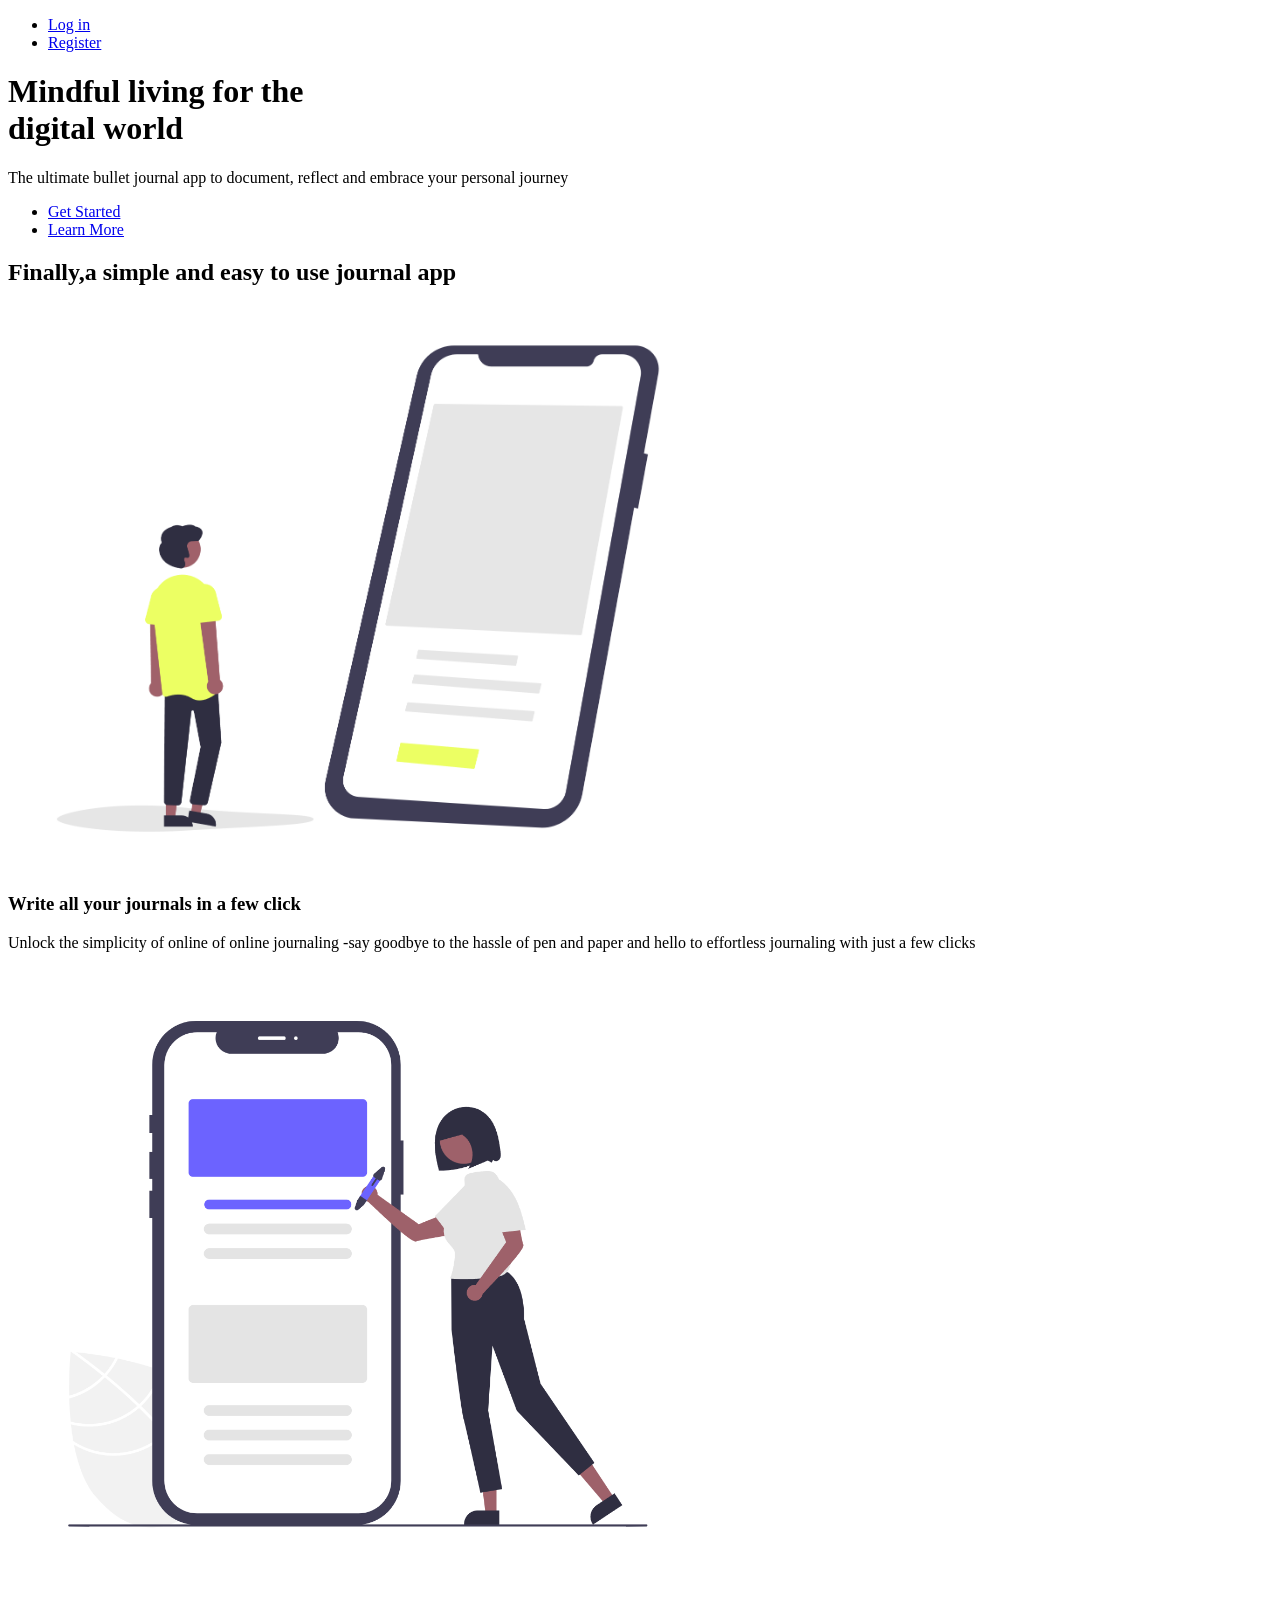
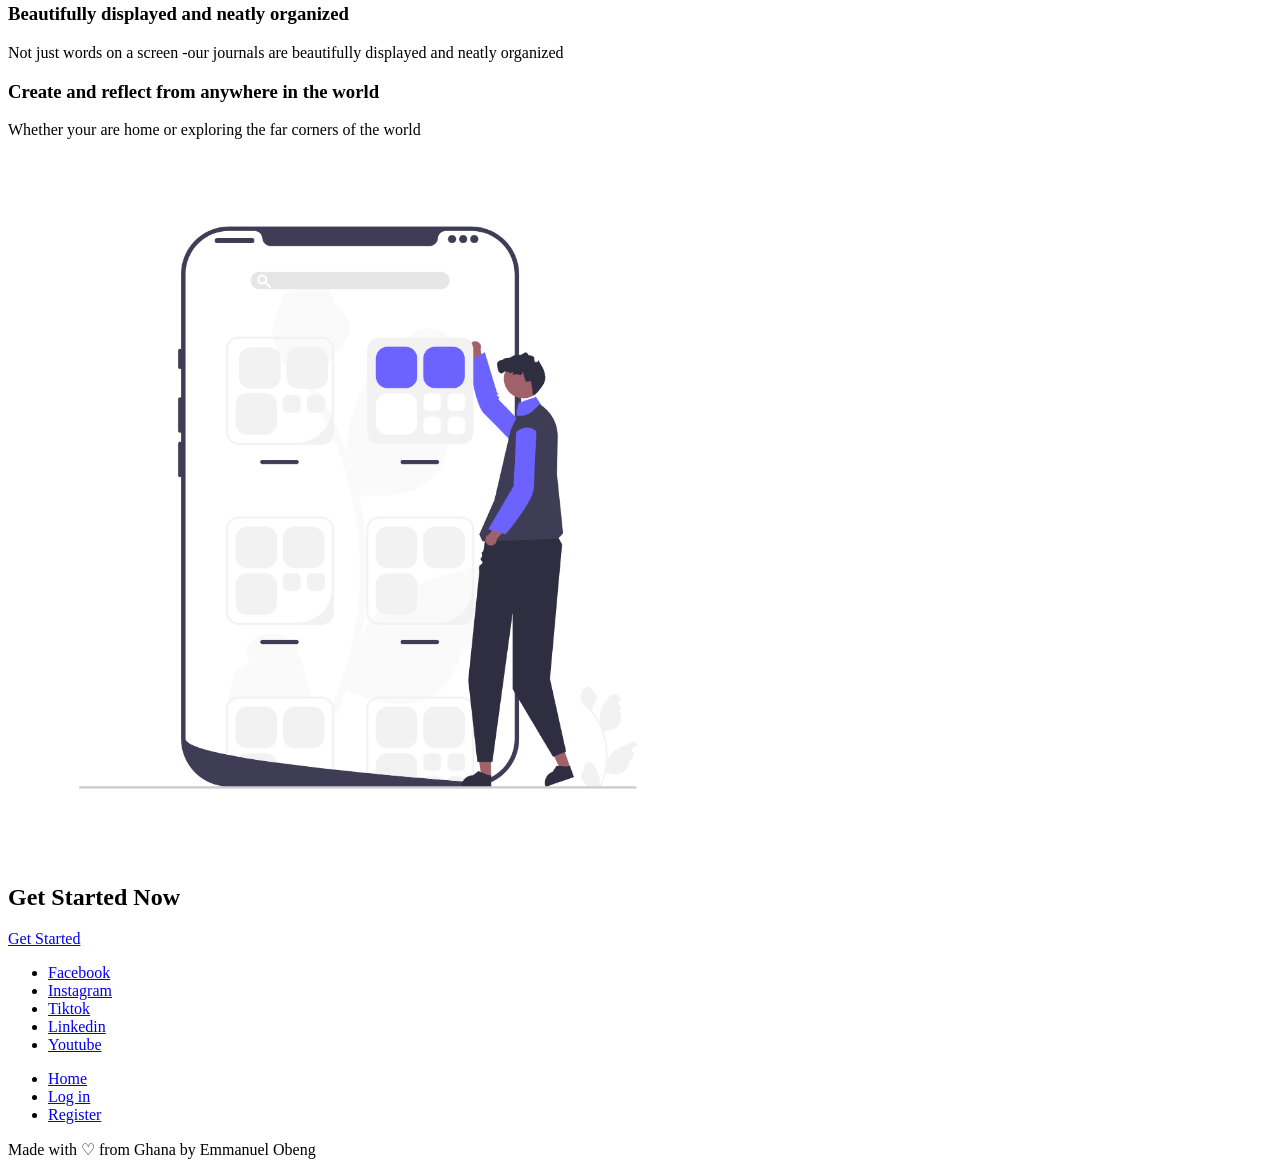
==== index.html @ 2f336792 "first export" ====
<!DOCTYPE html>
<html lang="en">
<head>
    <meta charset="UTF-8">
    <meta name="viewport" content="width=device-width, initial-scale=1.0">
    <title>Quill</title>

     <link rel="stylesheet" href="style.css">
</head>
<body>
<!-- Add in a quill logo later  -->
<!-- Navigation section -->
    <ul id="navigation">
        <li>  <a href="login.html" id="login-link">Log in</a> </li>
        <li><a href="register.html" id="registration-link">Register</a></li>
    </ul>

<!-- Hero section -->
    <h1>Mindful living for the <br> digital world</h1>
    <p>The ultimate bullet journal app to document, reflect and embrace your personal journey</p>
    <ul>
        <li><a href="register.html">Get Started</a></li>
        <li><a href="#features">Learn More</a></li>
    </ul>

<!-- Features section -->
    <h2 id="features">Finally,a simple and easy to use journal app</h2>
    <img src="images\features-1.png" alt="picture_of_app" width="700px">

    <h3>Write all your journals in a few click</h3>
    <p>Unlock the simplicity of online of online journaling -say goodbye to the hassle of pen and paper and hello to effortless journaling with just a few clicks</p>
    <img src="images/feature_2.png" alt="image 2" width="700px">

    <h3>Beautifully displayed and neatly organized</h3>
    <p>Not just words on a screen -our journals are beautifully displayed and neatly organized</p>

    <h3>Create and reflect from anywhere in the world</h3>
    <p>Whether your are home or exploring the far corners of the world</p>
    <img src="images/feature_3.png" alt="create and reflect image" width="700px">

    <!-- Call to act section  -->
    <h2>Get Started Now</h2>
    <a href="register.html">Get Started</a>
    
    <!-- Footer -->

     <!-- Add in social media icons -->
    <ul>
        <li><a href="https://www.facebook.com">Facebook</a></li>
        <li><a href="https://www.instagram.com">Instagram</a></li>
        <li><a href="https://www.tiktok.com">Tiktok</a></li>
        <li><a href="https://www.linkedin.com">Linkedin</a></li>
        <li><a href="https://www.youtube.com">Youtube</a></li>
    </ul>

    <ul>
        <li><a href="index.html">Home</a></li>
        <li><a href="login.html">Log in</a></li>
        <li><a href="register.html">Register</a></li>
    </ul>

    <p>Made with ♡ from Ghana by Emmanuel Obeng</p>

   
   
</body>
</html>
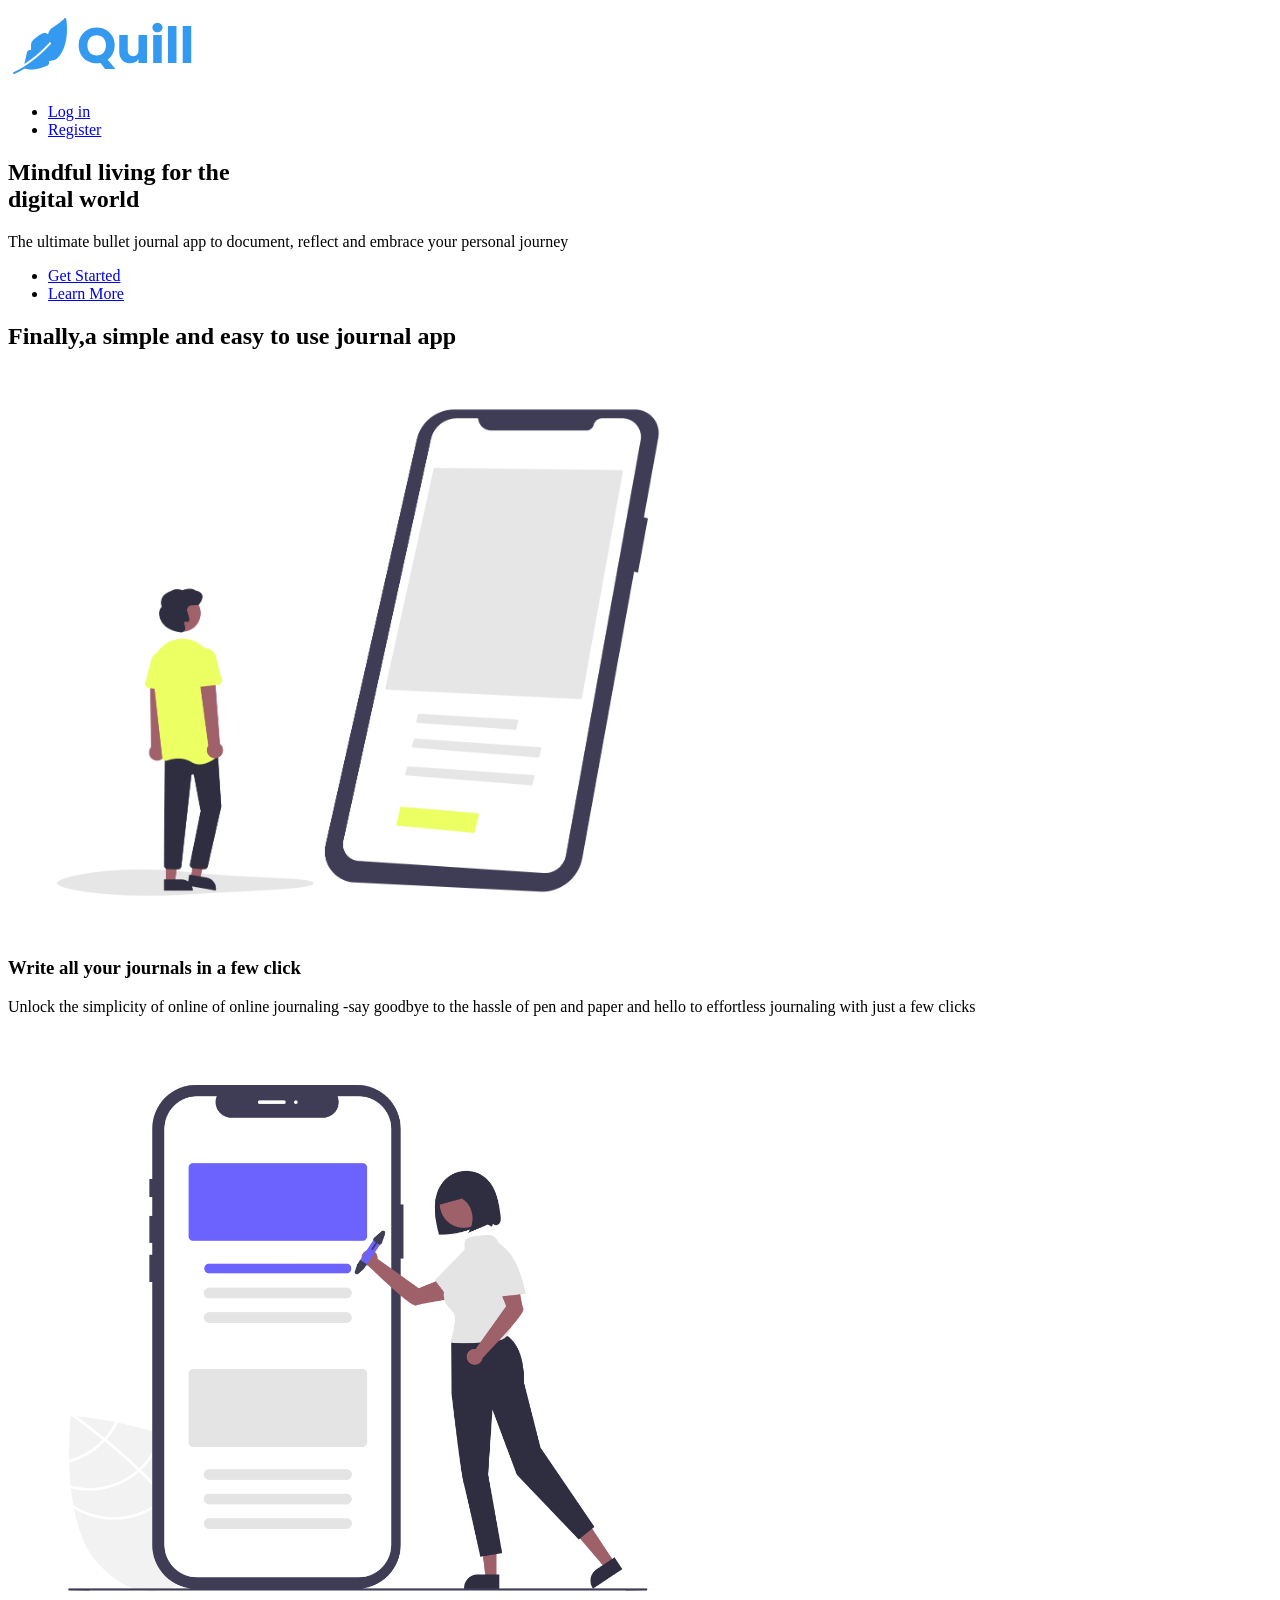
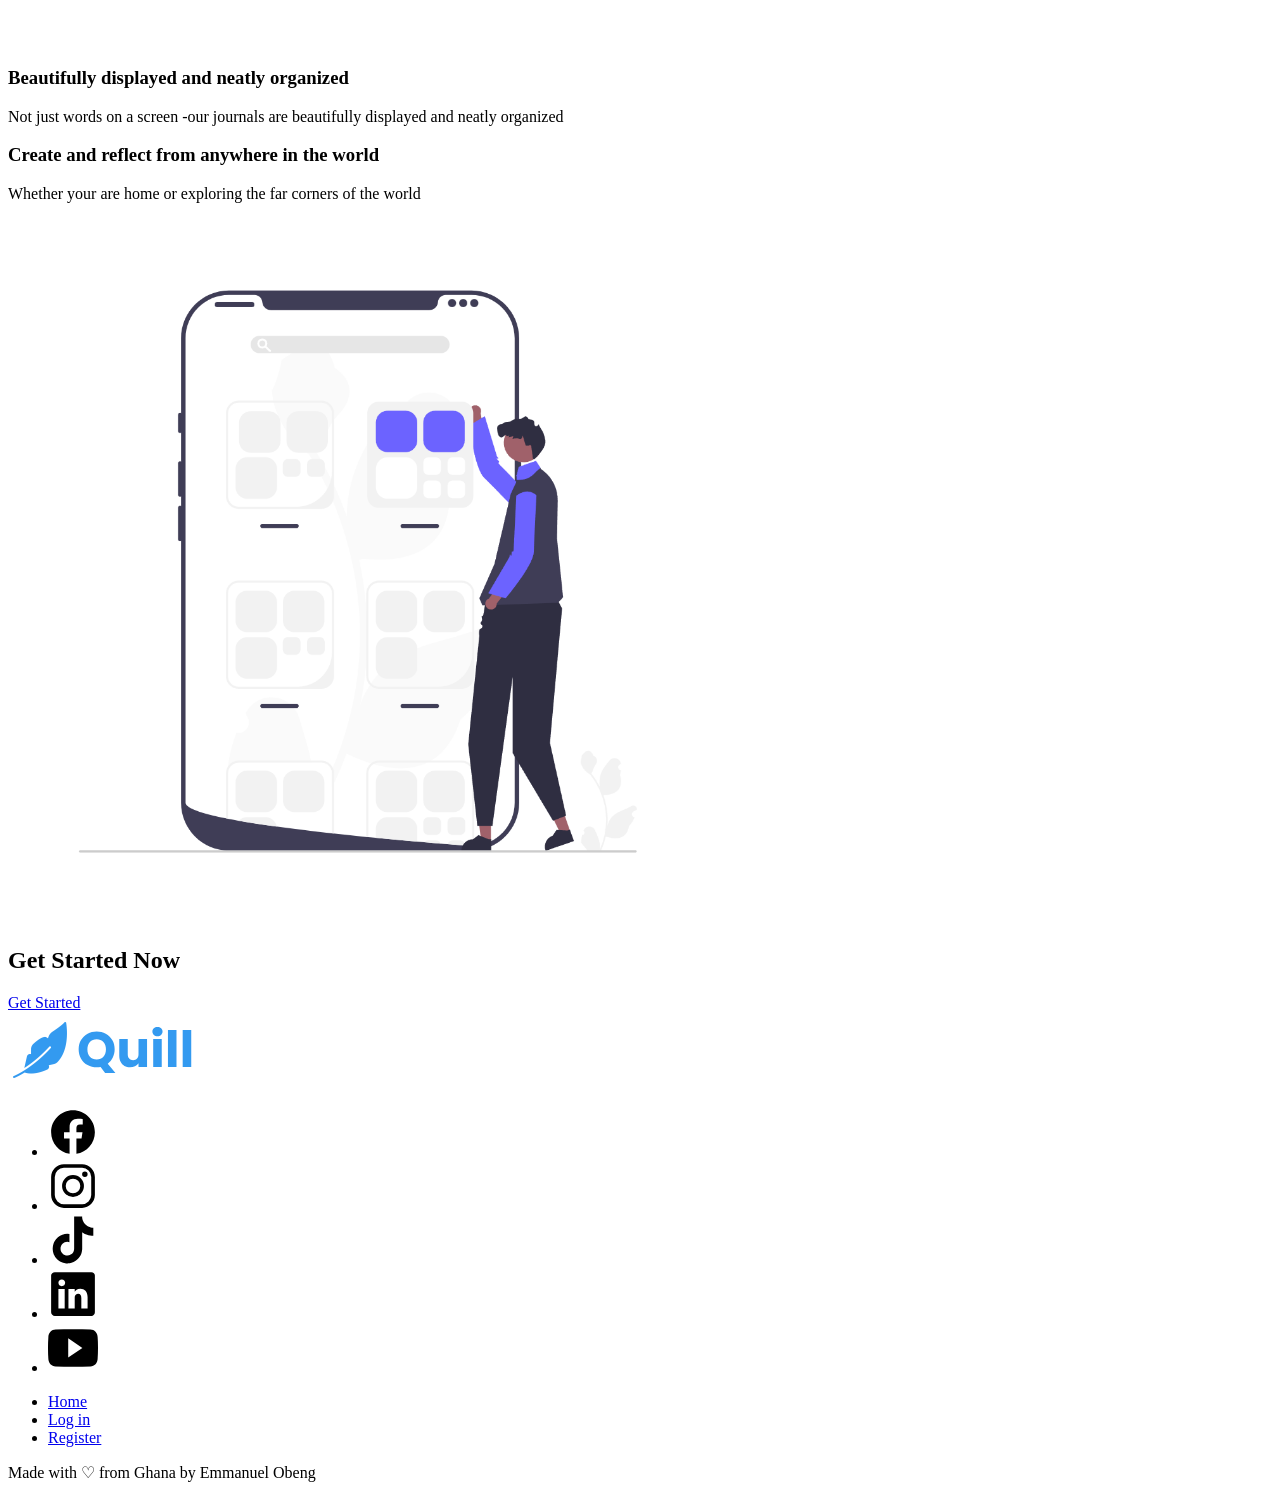
==== commit e5a5661f: "Upadted code" ====
--- a/index.html
+++ b/index.html
@@ -8,60 +8,89 @@
      <link rel="stylesheet" href="style.css">
 </head>
 <body>
-<!-- Add in a quill logo later  -->
+
+
 <!-- Navigation section -->
+<header>
+ <nav>
+    <a href="index.html"> <img src="images/quill.svg" alt="quill logo"> </a>
     <ul id="navigation">
         <li>  <a href="login.html" id="login-link">Log in</a> </li>
         <li><a href="register.html" id="registration-link">Register</a></li>
     </ul>
+</nav>
 
 <!-- Hero section -->
-    <h1>Mindful living for the <br> digital world</h1>
-    <p>The ultimate bullet journal app to document, reflect and embrace your personal journey</p>
-    <ul>
+
+   <section>
+
+      <h1> <span> Mindful living </span> for the <br> digital world</h1>
+      <p>The ultimate bullet journal app to document, reflect and embrace your personal journey</p>
+      <ul>
         <li><a href="register.html">Get Started</a></li>
         <li><a href="#features">Learn More</a></li>
-    </ul>
+      </ul>
 
-<!-- Features section -->
-    <h2 id="features">Finally,a simple and easy to use journal app</h2>
-    <img src="images\features-1.png" alt="picture_of_app" width="700px">
+    </section>
 
-    <h3>Write all your journals in a few click</h3>
-    <p>Unlock the simplicity of online of online journaling -say goodbye to the hassle of pen and paper and hello to effortless journaling with just a few clicks</p>
-    <img src="images/feature_2.png" alt="image 2" width="700px">
+ </header>   
 
-    <h3>Beautifully displayed and neatly organized</h3>
-    <p>Not just words on a screen -our journals are beautifully displayed and neatly organized</p>
+ <main> 
+       <!-- Features section -->
+      <div>
+         <h2 id="features">Finally,a <span>simple and easy</span>  to use journal app</h2>
+        <img src="images\features-1.png" alt="picture_of_app" width="700px">
 
-    <h3>Create and reflect from anywhere in the world</h3>
-    <p>Whether your are home or exploring the far corners of the world</p>
-    <img src="images/feature_3.png" alt="create and reflect image" width="700px">
+      <div>
+          <h3>Write all your journals in a few click</h3>
+          <p>Unlock the simplicity of online of online journaling -say goodbye to the hassle of pen and paper and hello to effortless journaling with just a few clicks</p>
+          <img src="images/feature_2.png" alt="image 2" width="700px">
+       </div>
+
+      <div>
+           <h3>Beautifully displayed and neatly organized</h3>
+           <p>Not just words on a screen -our journals are beautifully displayed and neatly organized</p>
+       </div>
+     
+       <div>
+          <h3>Create and reflect from anywhere in the world</h3>
+          <p>Whether your are home or exploring the far corners of the world</p>
+          <img src="images/feature_3.png" alt="create and reflect image" width="700px">
+        </div>
+    </main>
+
 
     <!-- Call to act section  -->
-    <h2>Get Started Now</h2>
-    <a href="register.html">Get Started</a>
-    
+     <section>  
+       <h2>Get Started Now</h2>
+       <a href="register.html">Get Started</a>
+
+     </section>  
+
+ </main>
+
+
     <!-- Footer -->
-
-     <!-- Add in social media icons -->
-    <ul>
-        <li><a href="https://www.facebook.com">Facebook</a></li>
-        <li><a href="https://www.instagram.com">Instagram</a></li>
-        <li><a href="https://www.tiktok.com">Tiktok</a></li>
-        <li><a href="https://www.linkedin.com">Linkedin</a></li>
-        <li><a href="https://www.youtube.com">Youtube</a></li>
-    </ul>
-
-    <ul>
+  <footer> 
+      <a href="index.html"> <img src="images/quill.svg" alt="quill logo"> </a>
+      <!-- Add in social media icons -->
+     <ul>
+        <li><a href="https://www.facebook.com"><img src="images/logo-facebook.svg" alt="facebook logo" width="50px"> </a></li>
+        <li><a href="https://www.instagram.com"><img src="images/logo-instagram.svg"  alt="Instagram logo"  width="50px">  </a></li>
+        <li><a href="https://www.tiktok.com"><img src="images/logo-tiktok.svg" width="50px">  </a></li>
+        <li><a href="https://www.linkedin.com"><img src="images/logo-linkedin.svg"  width=50px ></a></li>
+        <li><a href="https://www.youtube.com"><img src="images/logo-youtube.svg" width="50px"> </a></li>
+     </ul>
+  
+     <ul>
         <li><a href="index.html">Home</a></li>
         <li><a href="login.html">Log in</a></li>
         <li><a href="register.html">Register</a></li>
-    </ul>
+     </ul>
 
-    <p>Made with ♡ from Ghana by Emmanuel Obeng</p>
+     <p>Made with ♡ from Ghana by Emmanuel Obeng</p>
 
-   
+  </footer>  
    
 </body>
 </html>
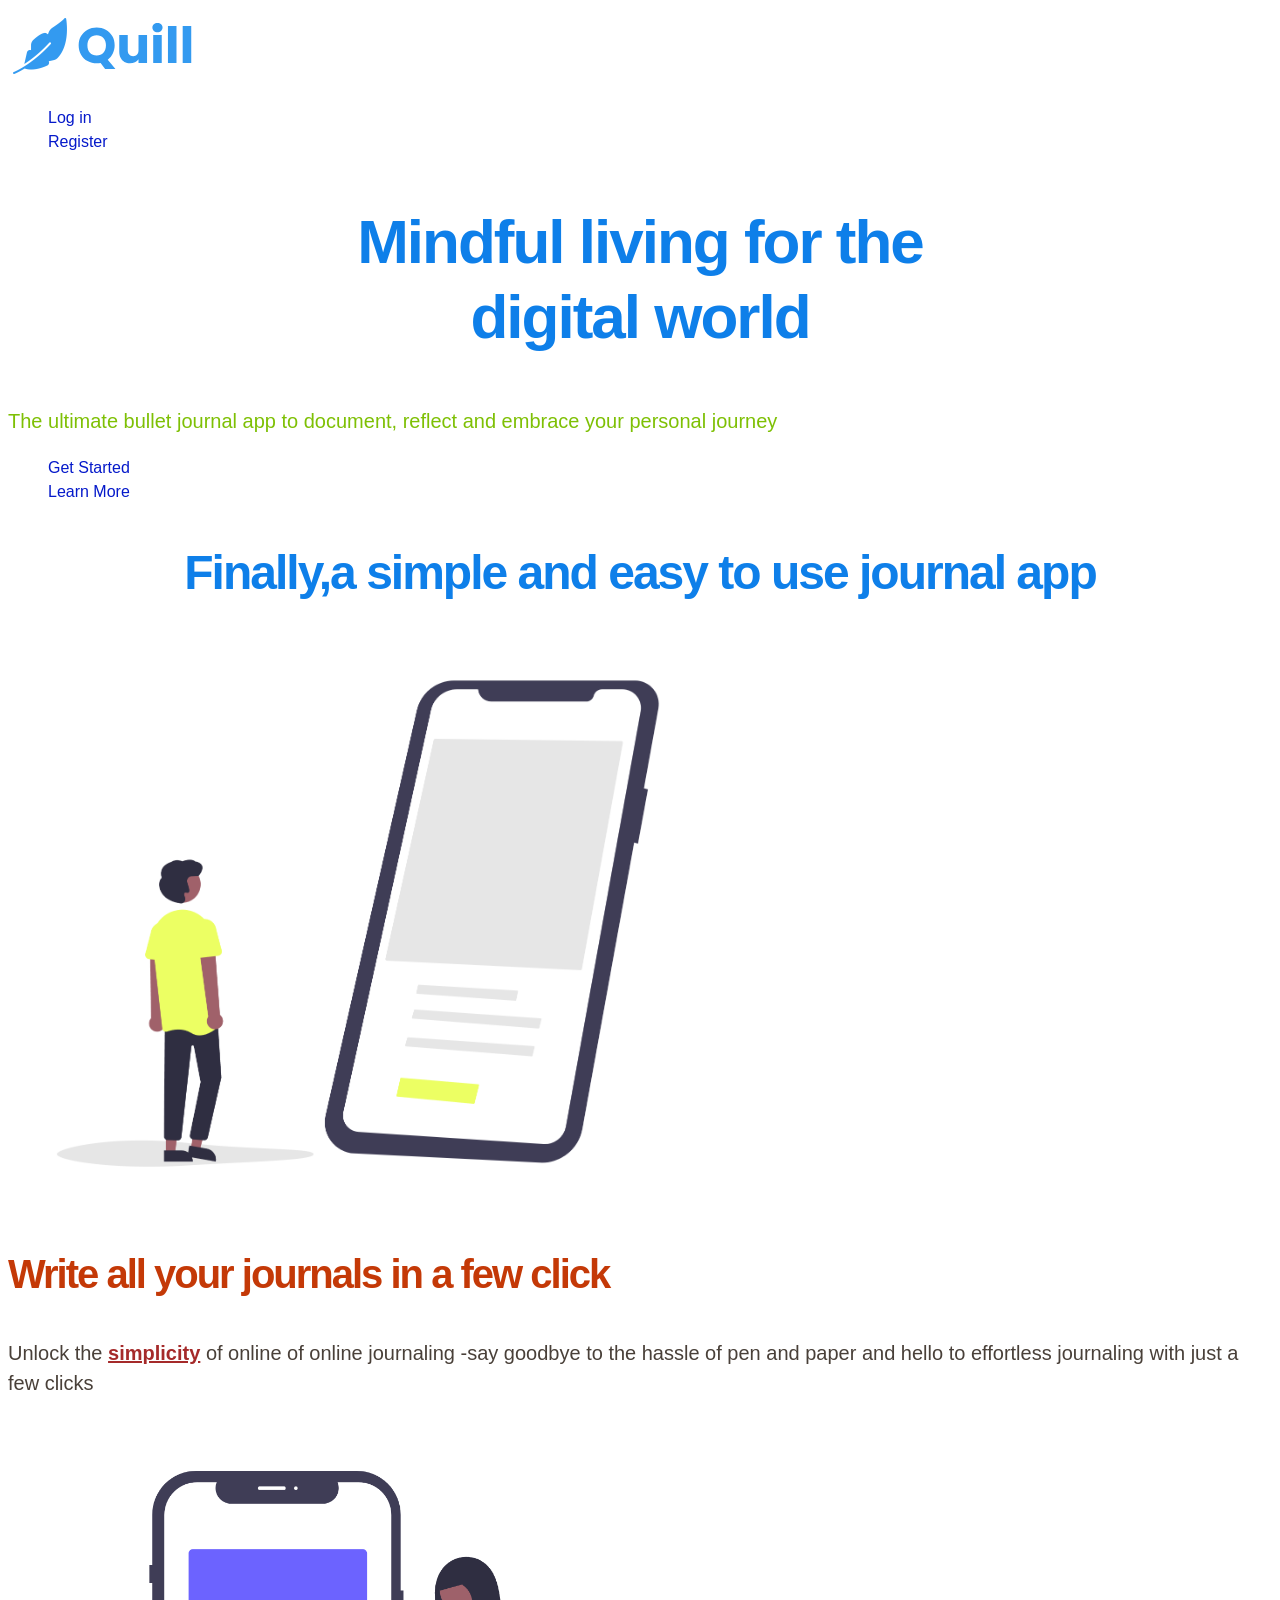
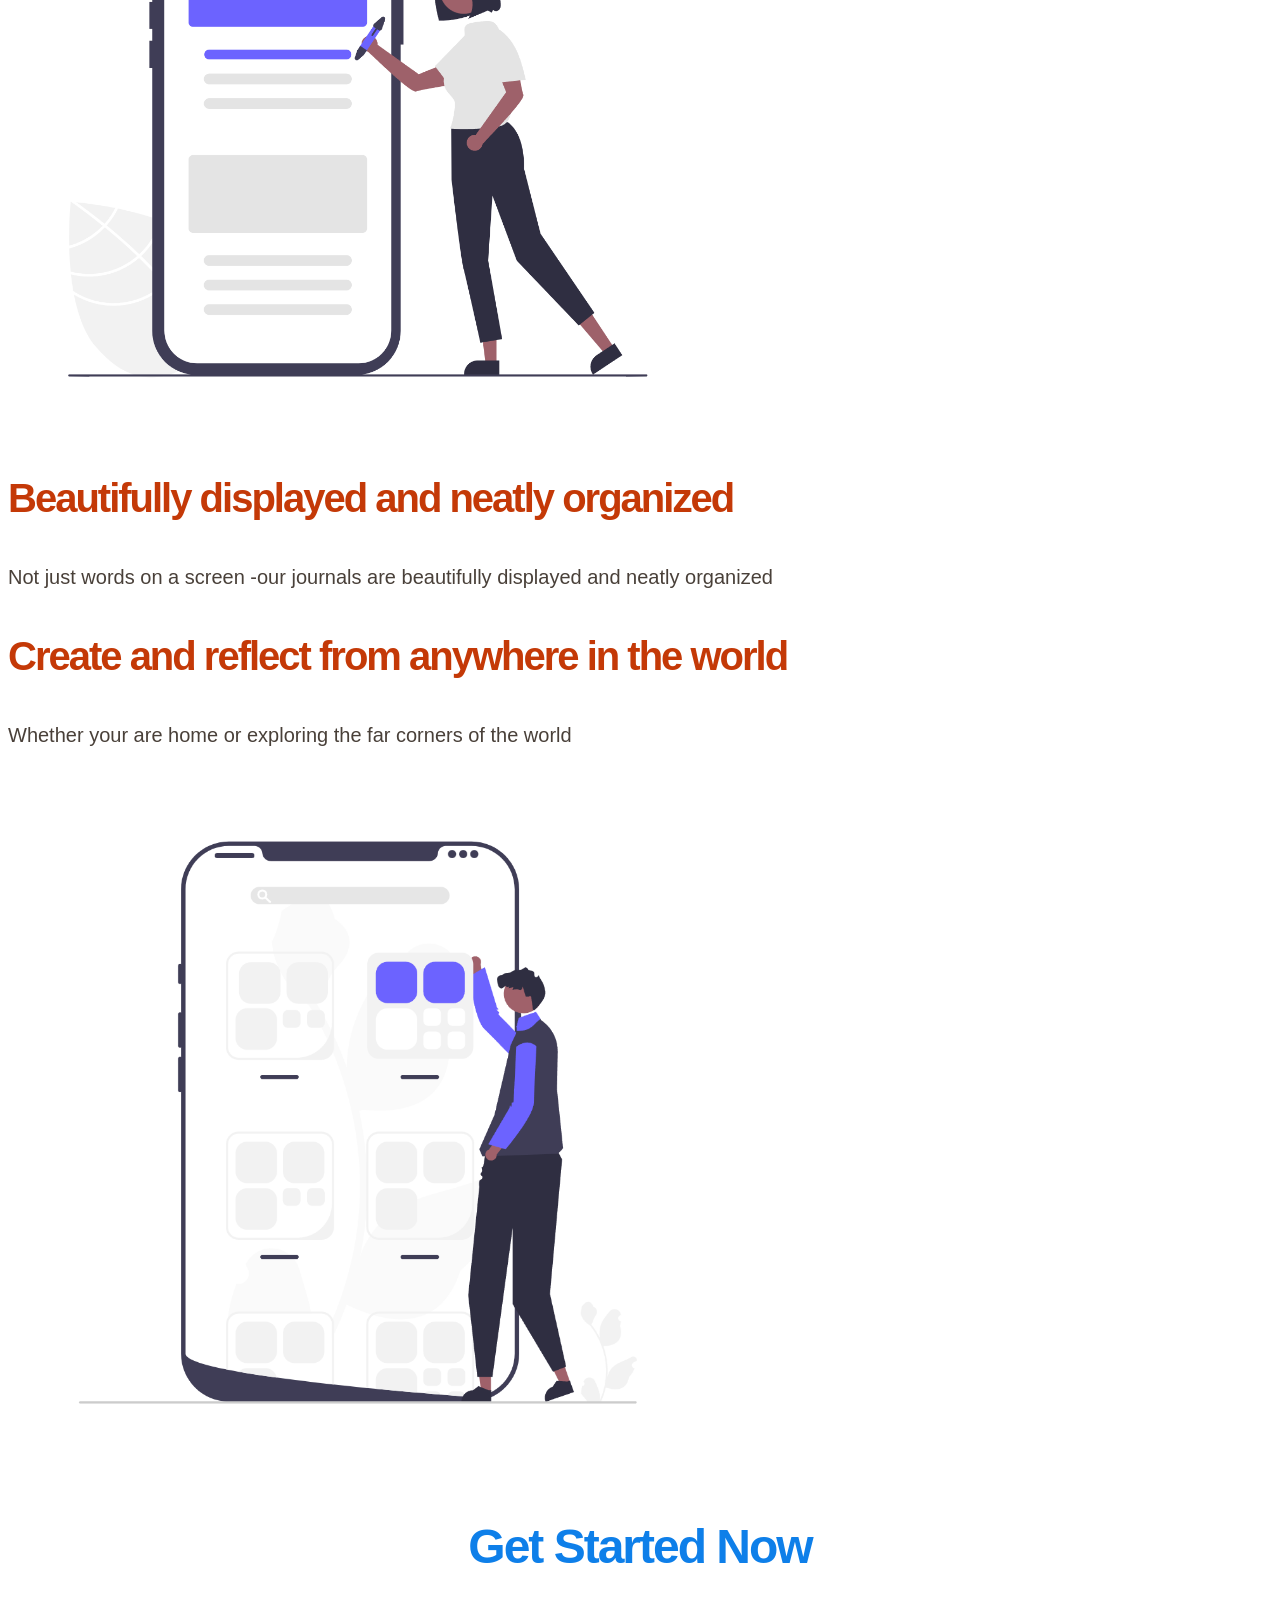
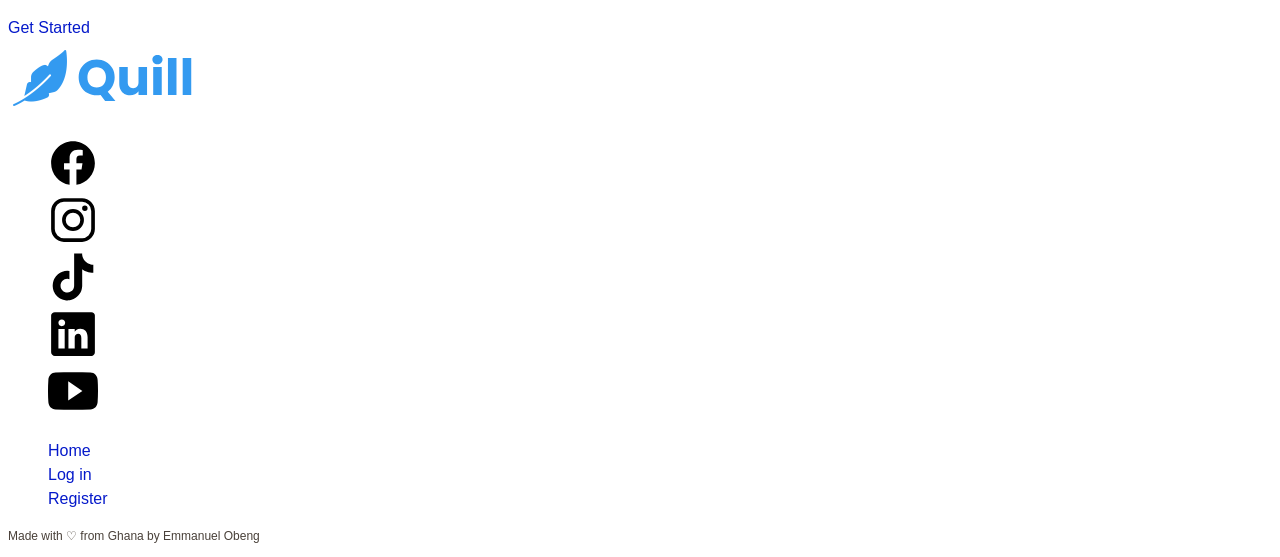
==== commit 4663698a: "phase 3" ====
--- a/index.html
+++ b/index.html
@@ -4,7 +4,9 @@
     <meta charset="UTF-8">
     <meta name="viewport" content="width=device-width, initial-scale=1.0">
     <title>Quill</title>
-
+<link rel="preconnect" href="https://fonts.googleapis.com">
+<link rel="preconnect" href="https://fonts.gstatic.com" crossorigin>
+<link href="https://fonts.googleapis.com/css2?family=Poppins:ital,wght@0,100;0,200;0,300;0,400;0,500;0,600;0,700;0,800;0,900;1,100;1,200;1,300;1,400;1,500;1,600;1,700;1,800;1,900&display=swap" rel="stylesheet">
      <link rel="stylesheet" href="style.css">
 </head>
 <body>
@@ -25,7 +27,7 @@
    <section>
 
       <h1> <span> Mindful living </span> for the <br> digital world</h1>
-      <p>The ultimate bullet journal app to document, reflect and embrace your personal journey</p>
+      <p id="green-text" >The ultimate bullet journal app to document, reflect and embrace your personal journey</p>
       <ul>
         <li><a href="register.html">Get Started</a></li>
         <li><a href="#features">Learn More</a></li>
@@ -42,18 +44,18 @@
         <img src="images\features-1.png" alt="picture_of_app" width="700px">
 
       <div>
-          <h3>Write all your journals in a few click</h3>
-          <p>Unlock the simplicity of online of online journaling -say goodbye to the hassle of pen and paper and hello to effortless journaling with just a few clicks</p>
+          <h3 class="orange-text">Write all your journals in a few click</h3>
+          <p >Unlock the <span class="pop-text" >simplicity</span>  of online of online journaling -say goodbye to the hassle of pen and paper and hello to effortless journaling with just a few clicks</p>
           <img src="images/feature_2.png" alt="image 2" width="700px">
        </div>
 
       <div>
-           <h3>Beautifully displayed and neatly organized</h3>
+           <h3 class="orange-text" >Beautifully displayed and neatly organized</h3>
            <p>Not just words on a screen -our journals are beautifully displayed and neatly organized</p>
        </div>
      
        <div>
-          <h3>Create and reflect from anywhere in the world</h3>
+          <h3 class="orange-text">Create and reflect from anywhere in the world</h3>
           <p>Whether your are home or exploring the far corners of the world</p>
           <img src="images/feature_3.png" alt="create and reflect image" width="700px">
         </div>
@@ -88,7 +90,7 @@
         <li><a href="register.html">Register</a></li>
      </ul>
 
-     <p>Made with ♡ from Ghana by Emmanuel Obeng</p>
+     <p class="small-text">Made with ♡ from Ghana by Emmanuel Obeng</p>
 
   </footer>  
    
--- a/style.css
+++ b/style.css
@@ -0,0 +1,87 @@
+h1,h2,h3,h4,h5{
+    font-weight:700;
+    font-family: 'Poppings',sans-serif;
+    color:rgb(14, 127, 233);
+    letter-spacing: -2px;
+    line-height: 1.2;
+
+}
+
+
+h1{
+    
+    text-align: center;
+    font-size: 62px;
+   
+}
+
+h2{
+    
+    text-align: center;
+    font-size: 48px;
+    
+}
+
+h3{
+    
+    
+    font-size: 40px;
+   
+}
+
+p,a ,.small-text{ 
+    font-weight: 400;
+    line-height: 1.5;
+    font-family: 'Poppings',sans-serif;
+
+
+}
+
+
+p{
+    
+    
+    font-size: 20px;
+    color:rgb(73, 64, 57);
+}
+
+a{
+    
+    text-decoration: none;
+    font-size: 16px;
+    color:rgb(5, 25, 202);
+}
+
+ul{
+    list-style: none;
+    font-family: 'Poppings',sans-serif;
+}
+
+
+
+#green-text{
+    color:rgb(126, 192, 5);
+}
+
+.orange-text{
+    color:rgb(196, 57, 7);
+}
+
+.pop-text{
+    text-decoration: underline;
+    color:brown;
+    font-weight: 900;
+}
+
+
+.small-text{
+    font-size: 12px;
+}
+
+.btn{
+    font-weight: 400;
+    font-family: 'poppins' sanserif;
+    font-size: 16px;
+    text-decoration: none;
+
+}
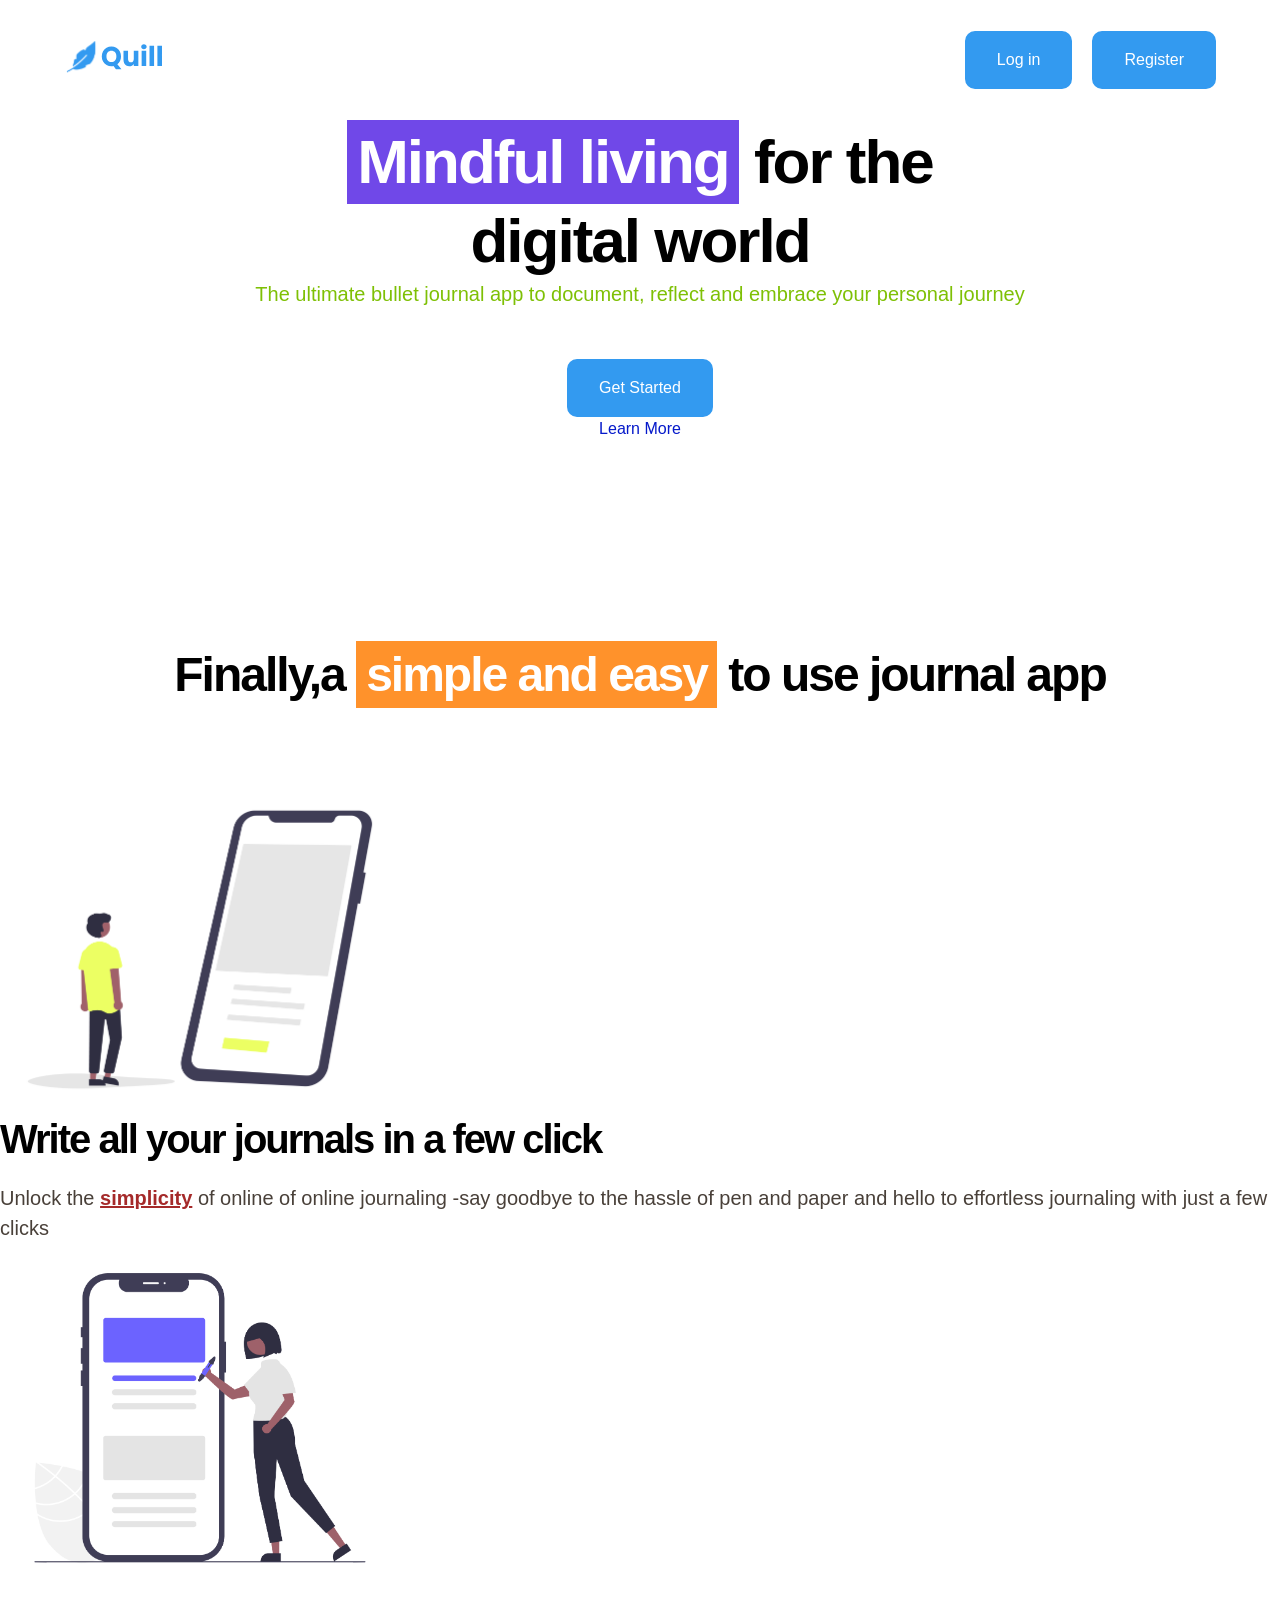
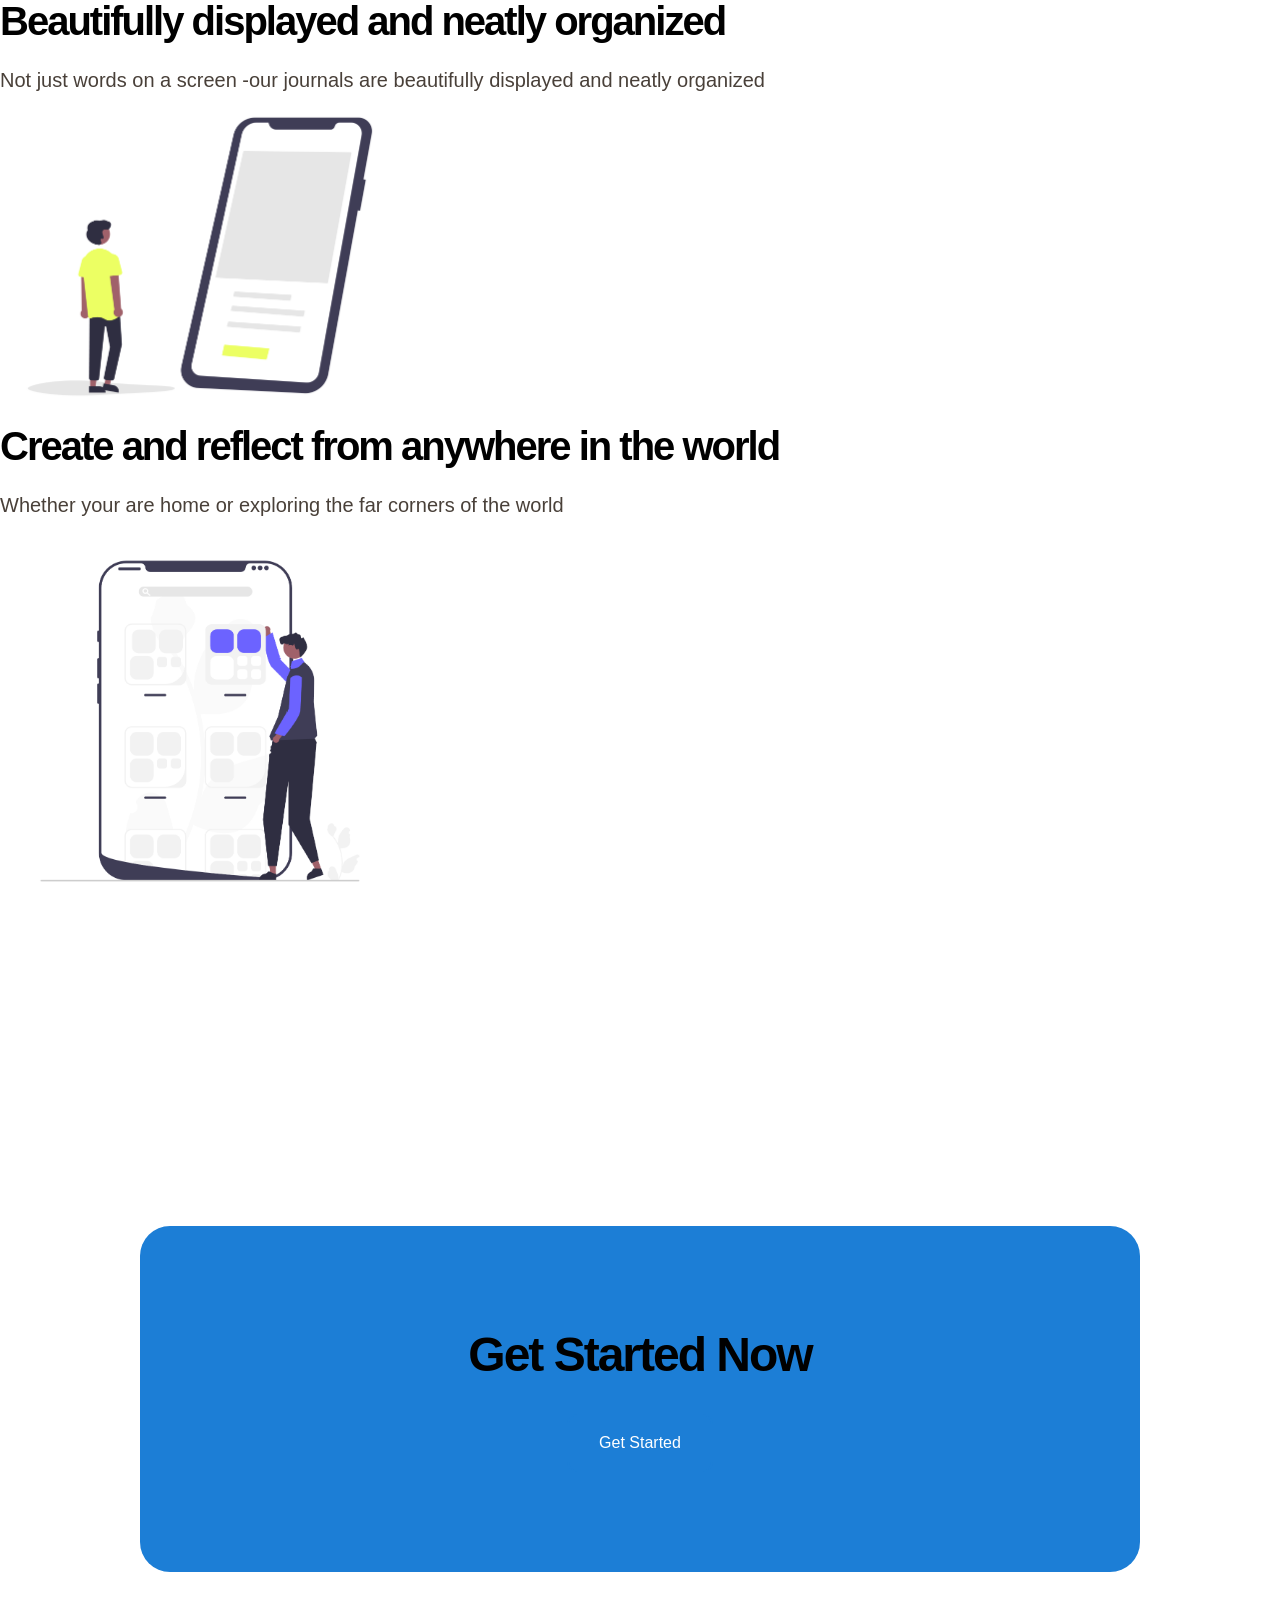
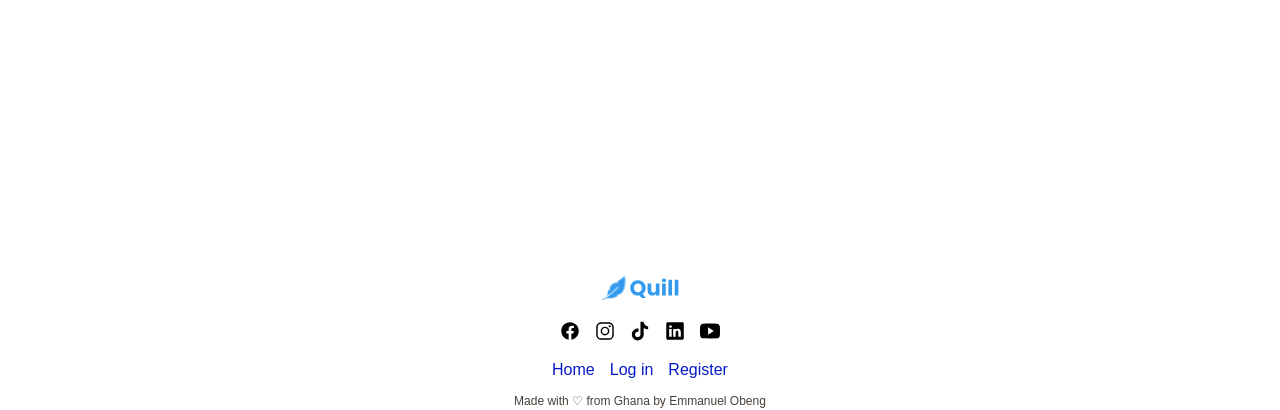
==== commit 1d1a5879: "version 3" ====
--- a/index.html
+++ b/index.html
@@ -9,82 +9,91 @@
 <link href="https://fonts.googleapis.com/css2?family=Poppins:ital,wght@0,100;0,200;0,300;0,400;0,500;0,600;0,700;0,800;0,900;1,100;1,200;1,300;1,400;1,500;1,600;1,700;1,800;1,900&display=swap" rel="stylesheet">
      <link rel="stylesheet" href="style.css">
 </head>
+
 <body>
 
+ <header>
+    <div class="container">
+         <!-- Navigation section -->
 
-<!-- Navigation section -->
-<header>
- <nav>
-    <a href="index.html"> <img src="images/quill.svg" alt="quill logo"> </a>
-    <ul id="navigation">
-        <li>  <a href="login.html" id="login-link">Log in</a> </li>
-        <li><a href="register.html" id="registration-link">Register</a></li>
-    </ul>
-</nav>
+    <nav class="navbar">
+      <a href="index.html"> <img class="logo-md" src="images/quill.svg" alt="quill logo"> </a>
+        <ul class="nav-btn-container" id="navigation">
+          <li>  <a class="btn btn-primary" href="login.html" id="login-link">Log in</a> </li>
+          <li><a class="btn btn-primary"   href="register.html" id="registration-link">Register</a></li>
+        </ul>
+    </nav>
 
-<!-- Hero section -->
+  <!-- Hero section -->
 
-   <section>
+    <section class="hero-section">
 
-      <h1> <span> Mindful living </span> for the <br> digital world</h1>
-      <p id="green-text" >The ultimate bullet journal app to document, reflect and embrace your personal journey</p>
+      <h1 class="hero-heading"> <span class="highlight highlight-secondary"> Mindful living </span> for the <br> digital world</h1>
+      <p class="hero-paragraph" id="green-text" >The ultimate bullet journal app to document, reflect and embrace your personal journey</p>
       <ul>
-        <li><a href="register.html">Get Started</a></li>
+        <li><a class="btn btn-primary"  href="register.html">Get Started</a></li>
         <li><a href="#features">Learn More</a></li>
       </ul>
 
     </section>
 
- </header>   
+   </header>   
 
  <main> 
        <!-- Features section -->
-      <div>
-         <h2 id="features">Finally,a <span>simple and easy</span>  to use journal app</h2>
-        <img src="images\features-1.png" alt="picture_of_app" width="700px">
+      <section class="feature-section">
+         <h2   class="features-main-heading">Finally,a <span class="highlight highlight-tertiary">simple and easy</span>  to use journal app</h2>
+        <img class="feature-img" src="images\features-1.png" alt="picture_of_app" >
+ 
+      
 
       <div>
-          <h3 class="orange-text">Write all your journals in a few click</h3>
+          <h3 class="features-heading" class="orange-text">Write all your journals in a few click</h3>
           <p >Unlock the <span class="pop-text" >simplicity</span>  of online of online journaling -say goodbye to the hassle of pen and paper and hello to effortless journaling with just a few clicks</p>
-          <img src="images/feature_2.png" alt="image 2" width="700px">
+          <img class="feature-img" src="images\feature_2.png" alt="image 2" >
        </div>
 
       <div>
-           <h3 class="orange-text" >Beautifully displayed and neatly organized</h3>
+           <h3  class="features-heading" class="orange-text" >Beautifully displayed and neatly organized</h3>
            <p>Not just words on a screen -our journals are beautifully displayed and neatly organized</p>
+           <img class="feature-img" src="images\features-1.png" alt="beautifully displayed picture">
        </div>
      
        <div>
-          <h3 class="orange-text">Create and reflect from anywhere in the world</h3>
+          <h3 class="features-heading"   class="orange-text">Create and reflect from anywhere in the world</h3>
           <p>Whether your are home or exploring the far corners of the world</p>
-          <img src="images/feature_3.png" alt="create and reflect image" width="700px">
+          <img class="feature-img" src="images/feature_3.png" alt="create and reflect image" >
         </div>
     </main>
 
 
     <!-- Call to act section  -->
-     <section>  
-       <h2>Get Started Now</h2>
-       <a href="register.html">Get Started</a>
+     <section class="cta-section">  
+       
+       <div class="cta-card">
+         <h2 class="cta-heading">Get Started Now</h2>
+         <a class="btn btn-secondary"  href="register.html">Get Started</a>
 
+       </div>
+       
      </section>  
 
  </main>
 
 
     <!-- Footer -->
-  <footer> 
-      <a href="index.html"> <img src="images/quill.svg" alt="quill logo"> </a>
+  <footer class="footer"> 
+      <a href="index.html"> <img class="logo-small"src="images/quill.svg" alt="quill logo"> </a>
       <!-- Add in social media icons -->
-     <ul>
-        <li><a href="https://www.facebook.com"><img src="images/logo-facebook.svg" alt="facebook logo" width="50px"> </a></li>
-        <li><a href="https://www.instagram.com"><img src="images/logo-instagram.svg"  alt="Instagram logo"  width="50px">  </a></li>
-        <li><a href="https://www.tiktok.com"><img src="images/logo-tiktok.svg" width="50px">  </a></li>
-        <li><a href="https://www.linkedin.com"><img src="images/logo-linkedin.svg"  width=50px ></a></li>
-        <li><a href="https://www.youtube.com"><img src="images/logo-youtube.svg" width="50px"> </a></li>
+     <ul class="social-icons-container">
+        <li><a href="https://www.facebook.com"><img class="social-icons" src="images/logo-facebook.svg" alt="facebook logo" > </a></li>
+        <li><a href="https://www.instagram.com"><img class="social-icons" src="images/logo-instagram.svg"  alt="Instagram logo"  >  </a></li>
+        <li><a href="https://www.tiktok.com"><img class="social-icons" src="images/logo-tiktok.svg" >  </a></li>
+        <li><a href="https://www.linkedin.com"><img class="social-icons" src="images/logo-linkedin.svg"   ></a></li>
+        <li><a href="https://www.youtube.com"><img class="social-icons" src="images/logo-youtube.svg" > </a></li>
      </ul>
   
-     <ul>
+     <ul class="footer-links-container">
         <li><a href="index.html">Home</a></li>
         <li><a href="login.html">Log in</a></li>
         <li><a href="register.html">Register</a></li>
@@ -93,6 +102,11 @@
      <p class="small-text">Made with ♡ from Ghana by Emmanuel Obeng</p>
 
   </footer>  
-   
+ 
+
+
+   </div>
+
+
 </body>
 </html>
--- a/style.css
+++ b/style.css
@@ -1,62 +1,125 @@
-h1,h2,h3,h4,h5{
+/* ---------------GLOBAL STYLES --------------------------- */
+
+:root{
+    /* Font Size */
+    --text-small:12px;
+    --text-base:16px;
+    --text-paragraph:20px;
+    --text-h5:24px;
+    --text-h4:32px;
+    --text-h3:40px;
+    --text-h2:48px;
+    --text-h1:62;
+
+    /* Font Weight */
+    --font-weight-normal:400;
+    --font-weight-bold:700;
+
+
+    /* Line Height */
+    --line-height-tight:1.2;
+    --line-height-normal:1.5;
+
+
+    /* Letter Spacing  */
+    --letter-spacing-tight:-2px;
+
+
+    /* Font Family */
+    --font-family:'Poppings', sans-serif;
+
+    /* MISCELLANEOUS */
+    --nav-height:120px;
+}
+
+
+
+
+*{
+    box-sizing: border-box;
+    margin: 0;
+    padding: 0;
+}
+
+
+html{
+    font-size: 62.5%;
+}
+
+body{
+      font-family: var(--font-family);
+      font-weight: 400;
+      line-height: 1.5;
+      color:#010e0d
+ 
+}
+
+.container{
+    max-width: 1200;
+    width: 90%;
+    margin: 0 auto;
+}
+
+
+h1,h2,h3,h4,h5 {
     font-weight:700;
-    font-family: 'Poppings',sans-serif;
-    color:rgb(14, 127, 233);
+    color:black;
     letter-spacing: -2px;
     line-height: 1.2;
-
 }
 
 
 h1{
     
-    text-align: center;
-    font-size: 62px;
+    font-size: 6.2rem;
    
 }
 
 h2{
     
-    text-align: center;
-    font-size: 48px;
+    font-size: 4.8rem;
     
 }
 
 h3{
     
     
-    font-size: 40px;
+    font-size: 4rem;
    
 }
 
-p,a ,.small-text{ 
-    font-weight: 400;
-    line-height: 1.5;
-    font-family: 'Poppings',sans-serif;
-
-
-}
-
+h4{
+    font-size: 3.2rem;
+}
+
+
+h5{
+    font-size: 2.4rem;
+}
 
 p{
     
     
-    font-size: 20px;
+    font-size: 2rem;
     color:rgb(73, 64, 57);
 }
 
 a{
     
     text-decoration: none;
-    font-size: 16px;
+    font-size: 1.6rem;
     color:rgb(5, 25, 202);
+    display: inline-block;
 }
 
 ul{
     list-style: none;
-    font-family: 'Poppings',sans-serif;
-}
-
+    font-family: var(--font-family);
+}
+
+span{
+    display:inline-block;
+}
 
 
 #green-text{
@@ -75,13 +138,192 @@
 
 
 .small-text{
-    font-size: 12px;
-}
-
+    font-size: 1.2rem;
+}
+
+
+
+/* -----------------COMPONENTS --------------------------- */
 .btn{
     font-weight: 400;
-    font-family: 'poppins' sanserif;
-    font-size: 16px;
+    font-size: 1.6rem;
     text-decoration: none;
-
-}
+    padding:1.5rem 3rem;
+    border-radius: 10px;
+}
+
+.btn-primary:link, .btn-primary:visited {
+
+     color: #ffff;
+     background-color:#339af0;
+     border: 2px solid #339af0;
+
+}
+
+
+.btn-primary:hover,.btn-primary:active{
+    color:#ffff;
+    background-color: #9775fa;
+    border: 2px solid #9775fa;
+}
+
+
+.btn-secondary:link,.btn-secondary:visited{
+    
+    background-color:#1c7ed6;
+    color:#ffff;
+    border: 2px solid #1c7ed6;
+}
+
+.btn-secondary:hover, .btn-secondary:active{
+    color: #ffff;
+    background-color:#7048e8;
+    border: 2px solid #7048e8;
+
+}
+
+
+.highlight{
+     color:#ffff;
+     padding:0.5rem 1rem;
+}
+
+
+.highlight-primary{
+     background-color:#1c7ed6;
+}
+
+.highlight-secondary{
+    background-color:#7048e8;
+}
+
+
+.highlight-tertiary{
+    background-color: #ff922b;
+}
+
+
+
+.logo-md{
+    width: 100px;
+
+}
+
+
+.logo-small{
+    width:80px;
+
+}
+
+
+/* ------------------SECTIONS--------------------------- */
+
+/* -------------HEADER------------- */
+
+.header{
+    height:100vh;
+    min-height: 800px;
+}
+
+
+
+
+/* -------------NAV  SECTION------------- */
+
+
+
+.navbar{
+    height:var(--nav-height);
+    display:flex;
+    justify-content: space-between;
+    align-items: center;
+}
+
+.nav-btn-container{
+    display:flex;
+    gap: 2rem;
+}
+
+/* -------HERO SECTION ------ */
+.hero-section{
+    height:calc(100vh- var(--nav-height) );
+    text-align: center;
+    margin-bottom: 20rem;
+    min-height: 200px;
+}
+
+.hero-header{
+    margin-bottom: 1rem;
+}
+
+
+.hero-paragraph{
+    margin-bottom: 5rem;
+}
+
+
+/* -----FEATURES SECTION---- */
+
+.feature-section{
+    margin-bottom: 30rem;
+}
+.features-main-heading{
+    text-align: center;
+    margin-bottom: 8rem;
+
+}
+
+.features-heading{
+    margin-bottom: 2rem;
+}
+
+.feature-img{
+    max-width: 400px;
+    width: 100%;
+}
+
+
+/* -------CALL TO ACTION SECTION------ */
+.cta-section{
+    text-align: center;
+    margin-bottom: 30rem;
+}
+
+
+.cta-card{
+    background-color:#1c7ed6;
+    max-width:1000px;
+    width: 100%; 
+    text-align: center;
+    padding:10rem 20rem;
+    margin: 0 auto;
+    border-radius: 30px;
+}
+
+
+.cta-heading{
+    margin-bottom: 3rem;
+}
+/* -------FOOTER SECTION ------ */
+.footer{ 
+    
+    display: flex;
+    flex-direction: column;
+    align-items: center;
+    gap: 1rem;
+}
+
+.social-icons{
+    width:20px;
+}
+
+.social-icons-container{
+    display: flex;
+    gap: 1.5rem;
+}
+
+.footer-links-container{
+    display: flex;
+    align-items: center;
+    gap: 1.5rem;
+}
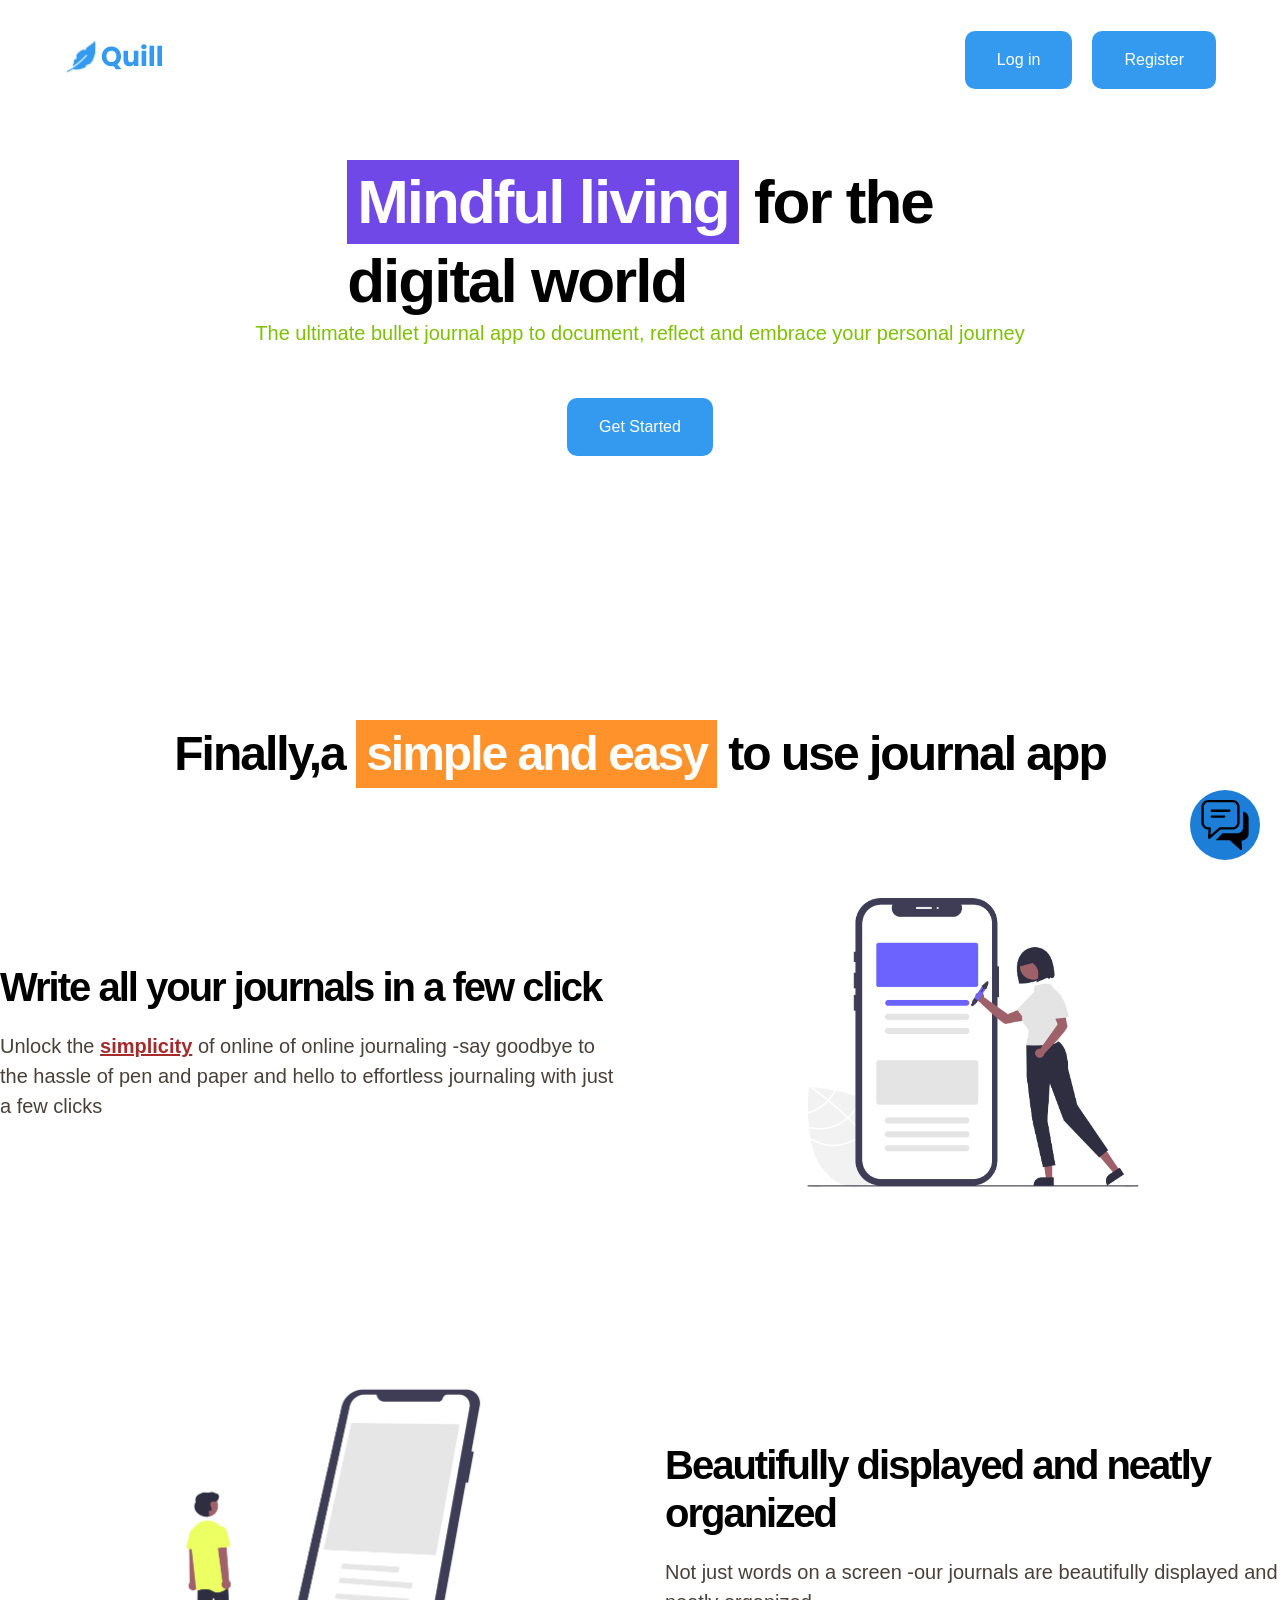
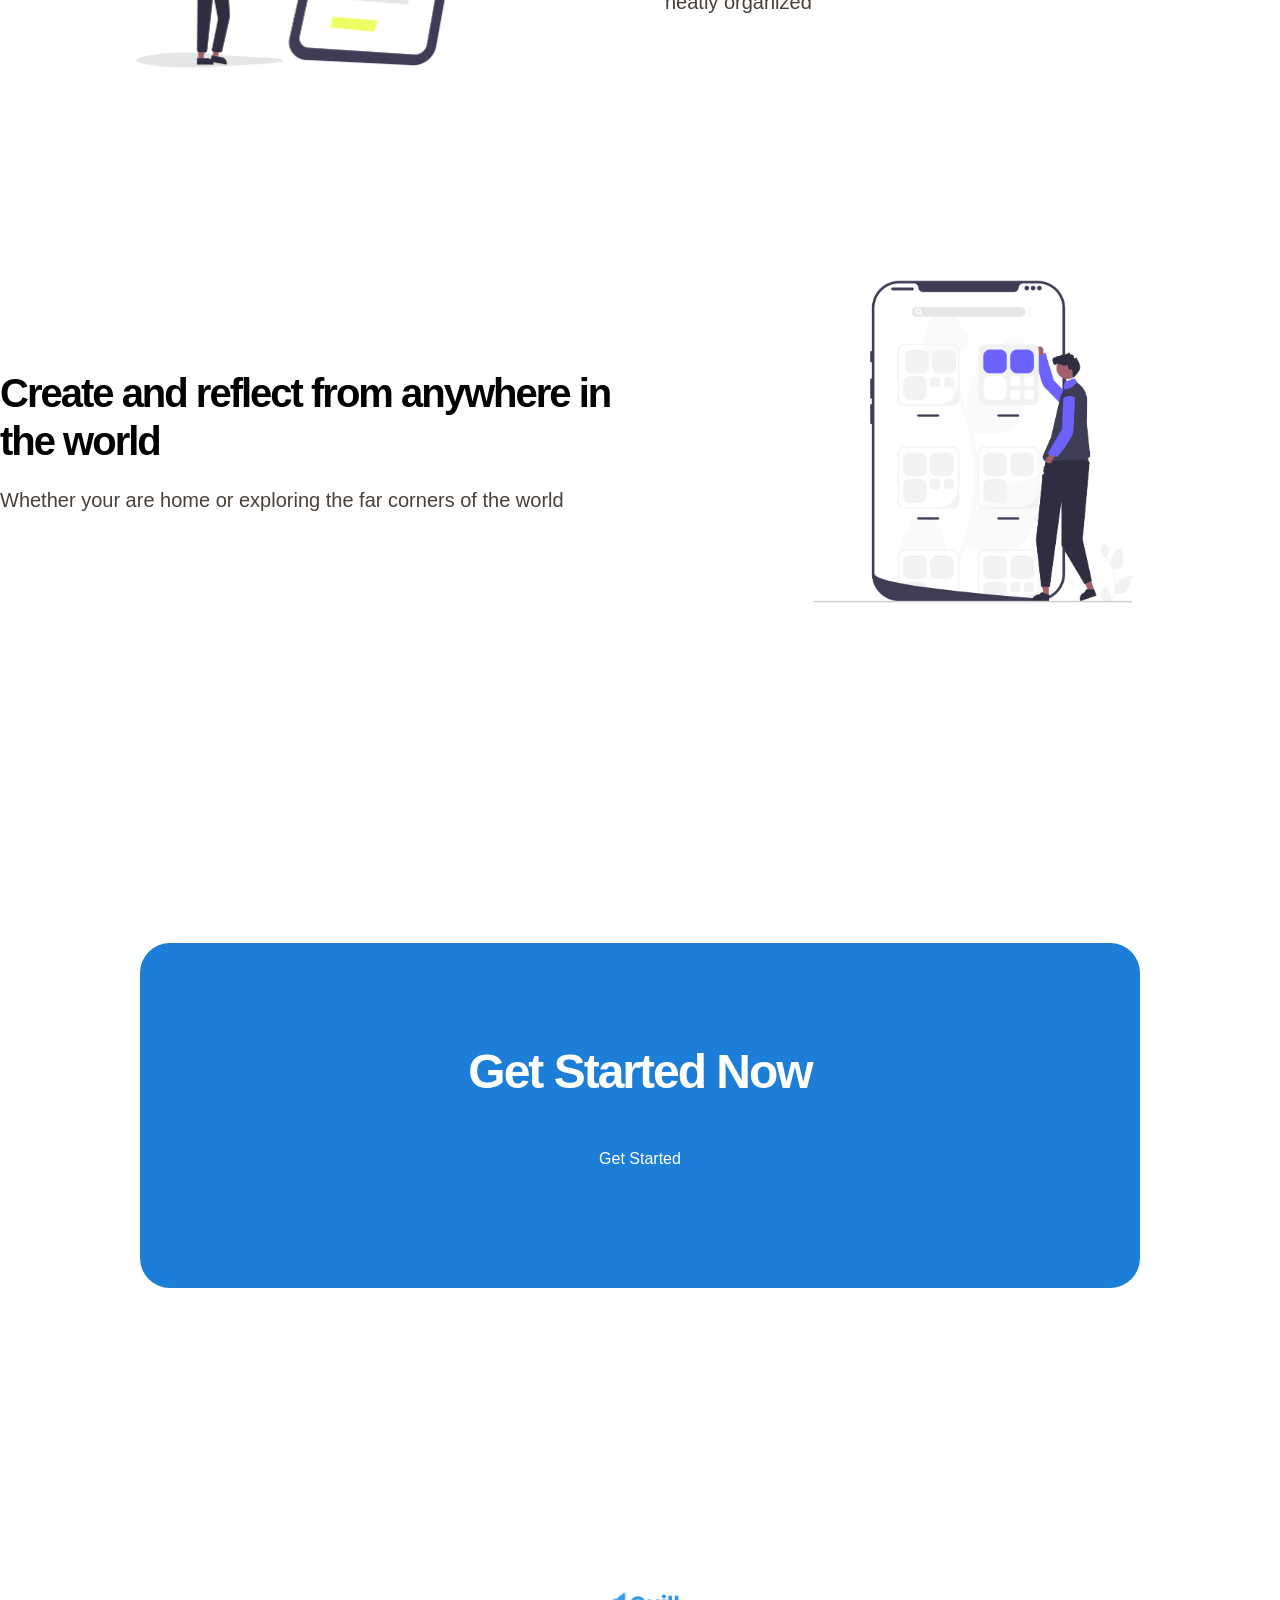
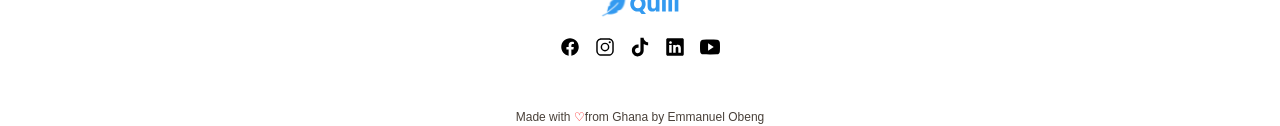
==== commit 49d81527: "version 4" ====
--- a/index.html
+++ b/index.html
@@ -8,6 +8,7 @@
 <link rel="preconnect" href="https://fonts.gstatic.com" crossorigin>
 <link href="https://fonts.googleapis.com/css2?family=Poppins:ital,wght@0,100;0,200;0,300;0,400;0,500;0,600;0,700;0,800;0,900;1,100;1,200;1,300;1,400;1,500;1,600;1,700;1,800;1,900&display=swap" rel="stylesheet">
      <link rel="stylesheet" href="style.css">
+     <link rel="stylesheet" href="queries.css">
 </head>
 
 <body>
@@ -28,7 +29,7 @@
 
     <section class="hero-section">
 
-      <h1 class="hero-heading"> <span class="highlight highlight-secondary"> Mindful living </span> for the <br> digital world</h1>
+      <h1 class="hero-heading"> <span class="highlight highlight-secondary"> Mindful living </span> for the <br class="hero-heading-break"> digital world</h1>
       <p class="hero-paragraph" id="green-text" >The ultimate bullet journal app to document, reflect and embrace your personal journey</p>
       <ul>
         <li><a class="btn btn-primary"  href="register.html">Get Started</a></li>
@@ -43,28 +44,30 @@
        <!-- Features section -->
       <section class="feature-section">
          <h2   class="features-main-heading">Finally,a <span class="highlight highlight-tertiary">simple and easy</span>  to use journal app</h2>
-        <img class="feature-img" src="images\features-1.png" alt="picture_of_app" >
+          <!-- <img class="feature-img  feature-img-swap-oder" src="images\features-1.png" alt="picture_of_app" >  -->
  
+        <div class="features-grid-container">    
+           <div>
+              <h3 class="features-heading" class="orange-text">Write all your journals in a few click</h3>
+              <p >Unlock the <span class="pop-text" >simplicity</span>  of online of online journaling -say goodbye to the hassle of pen and paper and hello to effortless journaling with just a few clicks</p>
+           </div>
+            <img class="feature-img  " src="images\feature_2.png" alt="image 2" >
+
+            <div>
+               <h3  class="features-heading" class="orange-text" >Beautifully displayed and neatly organized</h3>
+               <p>Not just words on a screen -our journals are beautifully displayed and neatly organized</p>
+            </div>
+            <img class="feature-img   feature-img-swap-oder" src="images\features-1.png" alt="beautifully displayed picture">
+           
+            <div>
+                <h3 class="features-heading"   class="orange-text">Create and reflect from anywhere in the world</h3>
+                <p>Whether your are home or exploring the far corners of the world</p>
+            </div>
+           <img class="feature-img" src="images/feature_3.png" alt="create and reflect image"   >
+        </div>   
       
-
-      <div>
-          <h3 class="features-heading" class="orange-text">Write all your journals in a few click</h3>
-          <p >Unlock the <span class="pop-text" >simplicity</span>  of online of online journaling -say goodbye to the hassle of pen and paper and hello to effortless journaling with just a few clicks</p>
-          <img class="feature-img" src="images\feature_2.png" alt="image 2" >
-       </div>
-
-      <div>
-           <h3  class="features-heading" class="orange-text" >Beautifully displayed and neatly organized</h3>
-           <p>Not just words on a screen -our journals are beautifully displayed and neatly organized</p>
-           <img class="feature-img" src="images\features-1.png" alt="beautifully displayed picture">
-       </div>
-     
-       <div>
-          <h3 class="features-heading"   class="orange-text">Create and reflect from anywhere in the world</h3>
-          <p>Whether your are home or exploring the far corners of the world</p>
-          <img class="feature-img" src="images/feature_3.png" alt="create and reflect image" >
-        </div>
-    </main>
+      </section>   
+  </main>
 
 
     <!-- Call to act section  -->
@@ -99,14 +102,16 @@
         <li><a href="register.html">Register</a></li>
      </ul>
 
-     <p class="small-text">Made with ♡ from Ghana by Emmanuel Obeng</p>
+     <p class="small-text">Made with <span class="heart-icon">♡ </span>from Ghana by Emmanuel Obeng</p>
 
   </footer>  
- 
 
 
-   </div>
+   
 
+ <div class="chat-container">
+       <img class="chat-icon"   src="images/chat-icon.svg"  alt="chat-icon">
+ </div>  
 
 </body>
 </html>
--- a/style.css
+++ b/style.css
@@ -112,6 +112,14 @@
     display: inline-block;
 }
 
+a:link,a:visited,a:hover,a:active {
+    color:white;
+
+}
+
+
+
+
 ul{
     list-style: none;
     font-family: var(--font-family);
@@ -216,6 +224,9 @@
 }
 
 
+
+
+
 /* ------------------SECTIONS--------------------------- */
 
 /* -------------HEADER------------- */
@@ -247,9 +258,13 @@
 /* -------HERO SECTION ------ */
 .hero-section{
     height:calc(100vh- var(--nav-height) );
-    text-align: center;
+    /* text-align: center; */
     margin-bottom: 20rem;
-    min-height: 200px;
+    min-height: 400px;
+    display: flex;
+    flex-direction: column;
+    justify-content: center;
+    align-items: center;
 }
 
 .hero-header{
@@ -259,6 +274,7 @@
 
 .hero-paragraph{
     margin-bottom: 5rem;
+    text-align: center;
 }
 
 
@@ -275,6 +291,24 @@
 
 .features-heading{
     margin-bottom: 2rem;
+}
+
+
+.features-grid-container{
+    display: grid;
+    grid-template-columns: 1fr 1fr;
+    row-gap: 15rem;
+    column-gap: 5rem;
+    justify-items: center;
+    align-items: center;
+}
+
+
+.feature-img-swap-oder {
+
+    grid-row: 2 / 3;
+    grid-column: 1 / 2;
+
 }
 
 .feature-img{
@@ -287,6 +321,10 @@
 .cta-section{
     text-align: center;
     margin-bottom: 30rem;
+    display: flex;
+    align-items: center;
+    flex-direction: column;
+    
 }
 
 
@@ -296,13 +334,13 @@
     width: 100%; 
     text-align: center;
     padding:10rem 20rem;
-    margin: 0 auto;
     border-radius: 30px;
 }
 
 
 .cta-heading{
     margin-bottom: 3rem;
+    color: white;
 }
 /* -------FOOTER SECTION ------ */
 .footer{ 
@@ -322,8 +360,38 @@
     gap: 1.5rem;
 }
 
+     
+.heart-icon{
+    color:red;
+}
+
+
+
 .footer-links-container{
     display: flex;
     align-items: center;
     gap: 1.5rem;
 }
+ 
+
+
+.chat-container {
+    height:7rem;
+    width: 7rem;
+    background-color: #1c7ed6;
+    border-radius: 50%;
+    display: flex;
+    justify-content: center;
+    align-items: center;
+    position: fixed;
+    bottom: 4rem;
+    right: 2rem;
+}
+
+
+.chat-icon{
+    width:5rem;
+    height: 5rem;
+   
+
+}
--- a/queries.css
+++ b/queries.css
@@ -0,0 +1,90 @@
+@media(max-width:72rem) {
+    
+    html {
+        font-size: 56.25%;
+    }
+
+    .features-grid-container {
+        column-gap: 3rem;
+    }
+
+    .cta-section{
+        margin-bottom: 20rem;
+
+    }
+}
+
+
+@media(max-width:51rem){
+
+    html {
+        font-size: 50%;
+
+    }   
+        
+}
+
+
+
+@media(max-width:43rem) {
+
+    html{
+        font-size: 43.75%;
+
+    }
+
+
+    .cta-card{
+        padding: 8rem 16rem;
+    }
+
+    .features-section{
+        
+        margin-bottom: 20rem;
+    }
+
+    .features-grid-container{
+        row-gap: 5rem;
+        column-gap: 0.5rem;
+    }
+}
+
+
+@media(max-width:37.5%){
+
+    html{
+
+        font-size: 37.5%;
+    }
+
+
+    .hero-heading-break{
+        display:none;
+    }
+
+
+    .hero-section{
+        height:auto;
+    }
+     
+
+    .features-grid-container{
+
+        grid-template-columns: 1fr ;
+
+    }
+
+
+    .feature-img-swap-order{
+        grid-row:auto;
+        grid-column: auto;
+    }
+
+
+    .cta-card{
+
+        padding: 8rem 6rem;
+    }
+}
+
+
